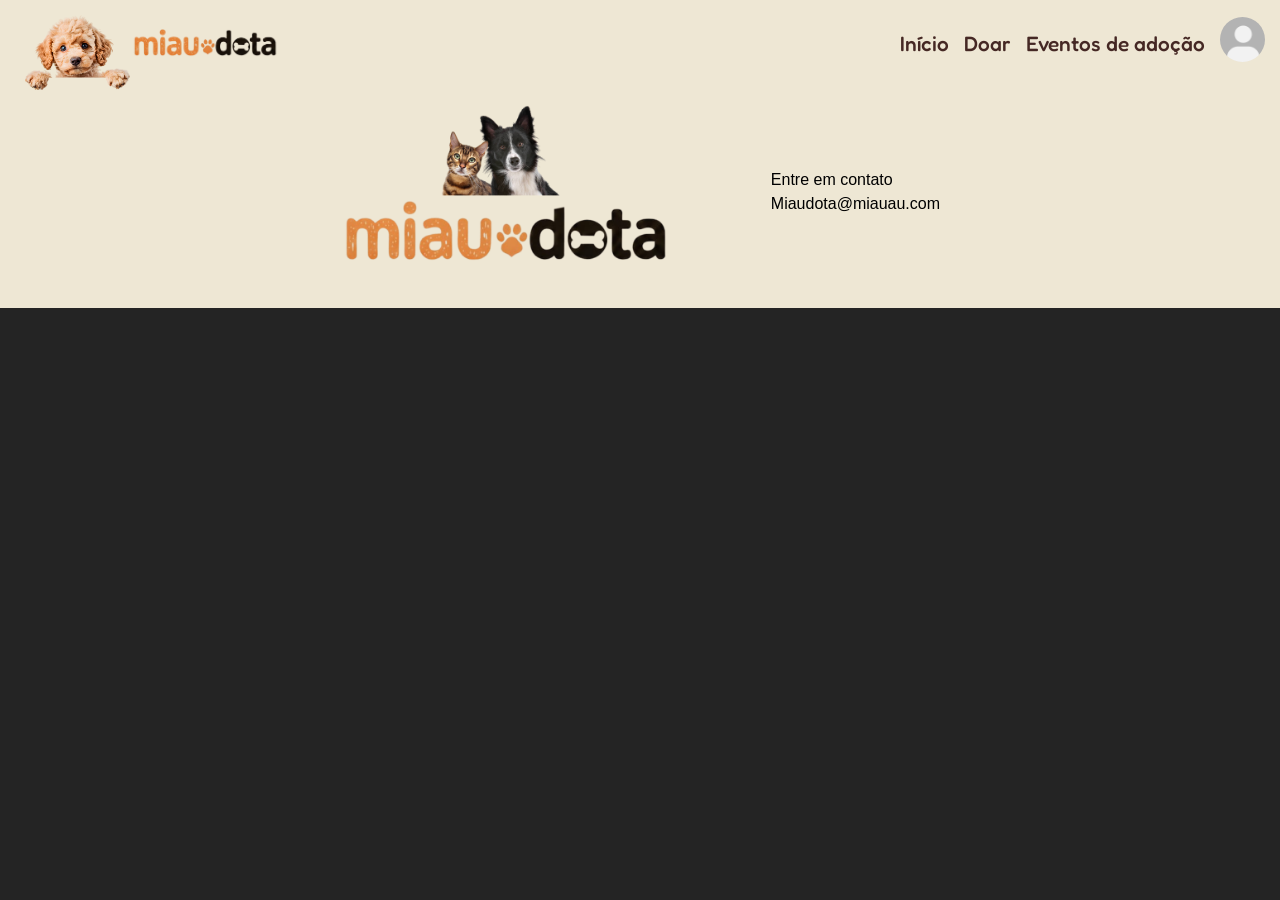
==== miau_dota-app/pages/details-pet.html @ 1acc70a1 "feat: Cria a base para o detais-pet.html." ====
<!DOCTYPE html>
<html lang="en">
<head>
    <meta charset="UTF-8">
    <meta name="viewport" content="width=device-width, initial-scale=1.0">
    <link rel="stylesheet" href="../src/style.css">
    <title>Pet</title>
</head>
<body>
    <header>
      <div class="imgs-header">
        <img src="../src/imgs/miaudota/Dog1.png" alt="dog1" id="dog1" />
        <img src="../src/imgs/miaudota/logo.png" alt="logo" id="logo" />
      </div>
      <div class="options">
        <a href="/">Início</a>
        <a href="">Doar</a>
        <a href="">Eventos de adoção</a>
        <a href="">
          <img
            src="../src/imgs/miaudota/user-base.png"
            alt="base-user-profile"
            id="user"
          />
        </a>
      </div>
    </header>


    <footer>
      <img class="logo-footer" src="../src/imgs/miaudota/logo2.png" />
      <div class="infos-pag">
        Entre em contato <br/>
        Miaudota@miauau.com
      </div>
    </footer>

    <script type="module" src="../src/main.js"></script>
    <script type="module" src="../src/filters.js"></script>
</body>
</html>
---- miau_dota-app/src/style.css ----
@import url('https://fonts.googleapis.com/css2?family=Fredoka:wdth,wght@75..125,300..700&display=swap');

.fredoka {
  font-family: "Fredoka", sans-serif;
  font-optical-sizing: auto;
  font-weight: 300;
  font-style: normal;
  font-variation-settings:
    "wdth" 100
}

:root {
  font-family: system-ui, Avenir, Helvetica, Arial, sans-serif;
  line-height: 1.5;
  font-weight: 400;

  color-scheme: light dark;
  color: rgba(255, 255, 255, 0.87);
  background-color: #242424;

  font-synthesis: none;
  text-rendering: optimizeLegibility;
  -webkit-font-smoothing: antialiased;
  -moz-osx-font-smoothing: grayscale;
}

body{
  background-color: #FCF9F3;
  font-family:'Segoe UI', sans-serif, fredoka; 
  font-weight: 400;
  margin: 0;
  padding: 0;
  cursor: pointer;
  width: 100%;
}

/*------------MENU----------*/
header{
  background-color: #EEE7D4;
  display: flex;
  flex-direction: row;
  flex-wrap: nowrap;
  justify-content: space-between;
  box-shadow: 5px 5px 10px rgba(0, 0, 0, 0.1);
  font-family: fredoka;
}

header #logo{
  width: 150px;
  margin-top: 10px;
}

header #dog1 {
  height: 75px;
  position: relative;
  top: 15px;
}

header .imgs-header {
  display: flex;
  justify-content: center;
  align-items: center;
  margin-left: 25px;
  height: auto;
}

header #user {
  height: 45px;
  border-radius: 100px;
}

header .options{
  text-align: center;
  display: flex;
  justify-content: center;
  align-items: center;
  color: #FCF9F3;
  margin-top: 12px;
}

header .options a{
  margin-right: 15px;
  font-size: 1.3rem;
  font-weight: 500;
  color: #452824;
  text-decoration: none;
}

header .options a:hover{
  color: #e58233;
}


/*------------FILTERS-------------*/

.filtros {
  margin-top: 30px;
  margin-left: 20px;
}

#filtrar {
  display: flex;
  align-items: center;
  gap: 10px;
  width: 120px;
  border: 1px;
  border-style: solid;
  border-radius: 80px;
  border-color: #c4c1c1;
  background-color:transparent;
  font-size: medium;
  padding: 10px;
  margin-top: 30px;
  margin-left: 20px;
  color:#000000;
}

#filtrar-icone {
  margin-left: 5px;
  width: 25px;
  height: 25px;
}

.popup {
  margin-left: 20px;
  margin-top: 5px;
  display: none;
  flex-direction: column;
  color:#000000;
  border-radius: 10px;
  background-color:#ffffff;
  width: 270px;
  position: absolute;
  z-index: 1; /* indica camada mais alta */
  box-shadow: 5px 5px 10px rgba(0, 0, 0, 0.3);
}

.btnOpcao {
  background-color: transparent;
  border: 1px;
  border-style: solid;
  border-radius: 20px;
  border-color: #c4c1c1;
  padding: 8px;
  margin-left: 5px;
  color:#000000;
}

.btnOpcao:hover {
  background-color:#e58233;
  color: #ffffff;
  border: none;
}

.texto-filtro {
  color:#452824;
  font-weight:600;
  font-size: 15px;
  margin-left: 10px;
  color:#000000;
}

#filtrar-por {
  color:#452824;
  font-weight: 600;
  font-size: 20px;
  margin-left: 10px;
  margin-top: 5px;
  color:#000000;
}

#filtrar-fechar{
  display: flex;
  flex-direction: row;
}

#fechar {
  width: 20px;
  height: 40px;
  margin-left: 140px;
}

#limpar-buscar {
  display: flex;
  gap: 5px;
  margin-top: 40px;
  margin-bottom: 10px;
  justify-content:center;
}

#limpar {
  background-color: transparent;
  border: 1px;
  border-style: solid;
  border-radius: 30px;
  border-color: #c4c1c1;
  padding: 8px;
  width: 110px;
  color:#000000;
}

#limpar:hover {
  border-color: #e58233;
}

#buscar {
  background-color:#452824;
  color:#ffffff;
  border: none;
  border-radius: 30px;
  padding: 8px;
  width: 140px;
  height: 45px;
}

/*------------PETS-------------*/
.pets{
  margin-top: none;
  display: grid;
  grid-template-columns: 1fr 1fr 1fr 1fr;
  justify-content: center;
  align-items: center;
  place-items: center;
}

.pets div{
  display: flex;
  flex-direction: column;
  align-items: center;
  color: black;
  background-color: #F2F2F2;
  padding: 10px;
  width: 250px;
  height: 350px;
  margin: 50px;
  box-shadow: 5px 5px 10px rgba(0, 0, 0, 0.3);
  font-family: fredoka;
}

.pets div img{
  width: 100%; 
  aspect-ratio: 1/1;
  object-fit: cover;
  object-position: center;
}

.pets .name {
  font-size: 1.5rem;
  font-weight: 500;
  margin-bottom: 0px;
}

.pets .infos-pet {
  margin-top: 0px;
  font-size: 1.3rem;
}

.pets #pata1 {
  width: 75px;
  position: relative;
  bottom: 20%;
  left: 50%;
  transform: rotate(350deg);
}

/*-----------FOOTER---------*/
footer{
  background-color: #EEE7D4;
  color: #000000;
  display: flex;
  justify-content: center;
  align-items: center;
  padding: 30px;
}

footer .logo-footer{
  height: 158px;
  margin-bottom: 15px;
  margin-right: 100px;
}

@media (max-width: 768px) {
  header{
  flex-direction: column;
}

header #logo{
  width: 130px;
  margin-top: 5px;
}

header #dog1 {
  height: 45px;
  top: 5px;
}

header .options{
  align-items: center;
  margin-top: 12px;
  gap: 20px;
}

header .options a{
  font-size: 1.0rem;
}

.pets{
  display: grid;
  grid-template-columns: 1fr 1fr 1fr;
  justify-content: center;
  align-items: center;
  place-items: center;
}

.pets div{
  display: flex;
  flex-direction: column;
  padding: 10px;
  width: 150px;
  height: 230px;
  margin: 50px;  
}

.pets div img{
  height: 150px;
  width: 150px;
}

.pets .name {
  font-size: 1.0rem;
  font-weight: 500;
  margin-bottom: 0px;
}

.pets .infos-pet {
  margin-top: 0px;
  font-size: 1.1rem;
}

.pets #pata1 {
  width: 55px;
  bottom: 40px;
  left: 85px;
}

}

@media (max-width: 600px) {
  header{
  flex-direction: column;
}

header #logo{
  width: 100px;
  margin-top: 5px;
}

header #dog1 {
  height: 40px;
  top: 5px;
}

header .options{
  align-items: center;
  margin-top: 12px;
  gap: 20px;
}


.pets{
  display: grid;
  grid-template-columns: 1fr;
  justify-content: center;
  align-items: center;
  place-items: center;
}

.pets div{
  display: flex;
  flex-direction: column;
  padding: 10px;
  width: 300px;
  height: 460px;
  margin: 100px;  
}

.pets div img{
  height: 300px;
  width: 300px;
}

.pets .name {
  font-size: 1.2rem;
  font-weight: 500;
  margin-bottom: 0px;
}

.pets .infos-pet {
  margin-top: 0px;
  font-size: 1.3rem;
}

.pets #pata1 {
  width: 55px;
  bottom: 60px;
  left: 85px;
}

.popup {
  width: 90%;
}

#fechar {
  margin-left: 220px;
}

}
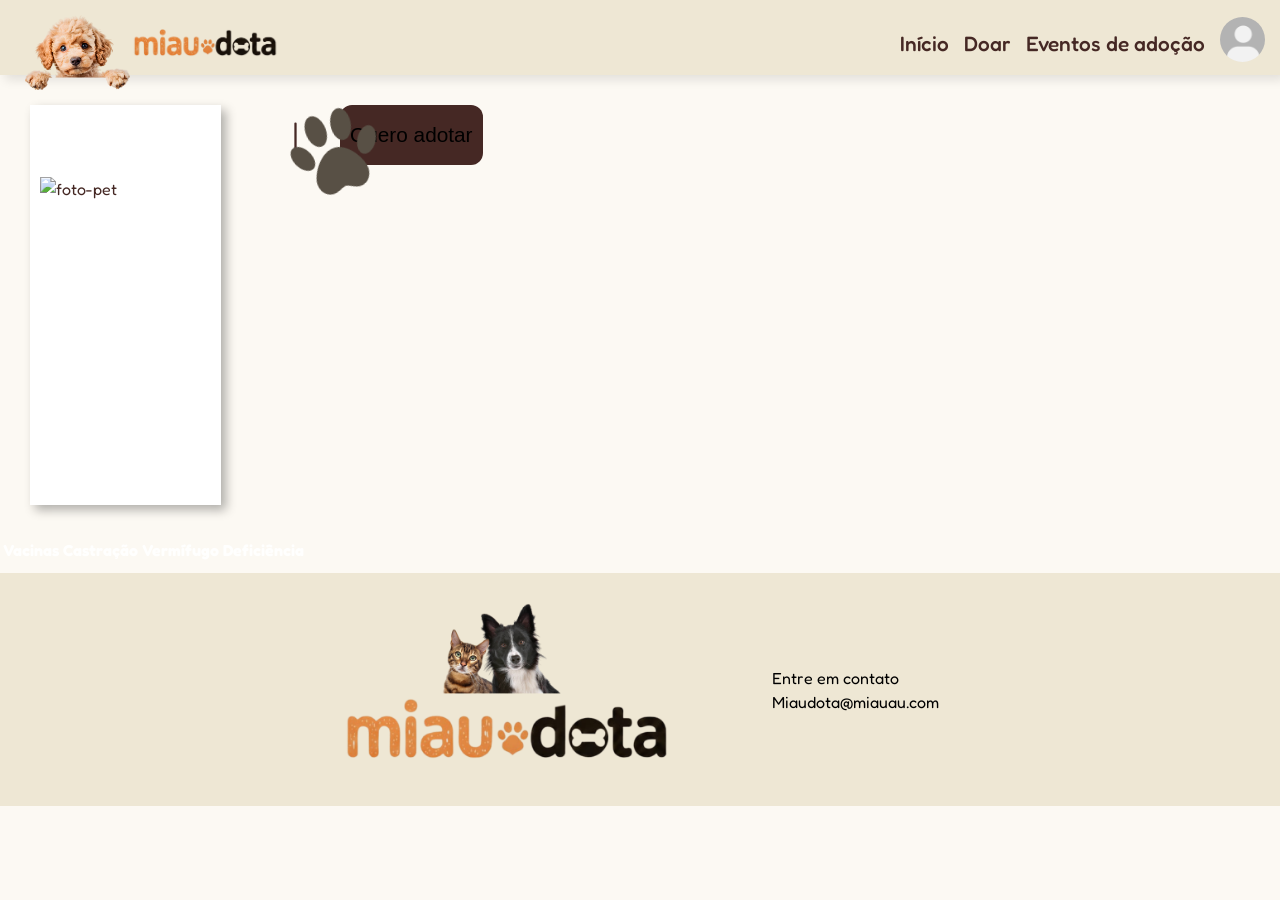
==== commit 2c00d75a: "Merge pull request #29 from LuMi-Yo/main Adiciona os detalhes do perfil de cada pet." ====
--- a/miau_dota-app/pages/details-pet.html
+++ b/miau_dota-app/pages/details-pet.html
@@ -26,6 +26,48 @@
       </div>
     </header>
 
+    <div class="infos-pet">
+        <div class="foto-pet">
+            <img id="pet-image" alt="foto-pet">
+            <img src="../src/imgs/miaudota/pata1.png" alt="pata1" id="pata1">
+        </div>
+
+        <div class="dados-pet">
+            <h2 class="nomepet" id="pet-name"></h2>
+            <div class="idade-sexo">
+                <h3 class="sexopet" id="pet-sexo"></h3>
+                <h3>|</h3>
+                <h3 class="idadepet" id="pet-age"></h3>
+                <button>Quero adotar</button>
+            </div>
+            <p class="desc-pet" id="pet-desc"></p>
+        </div>
+    </div>
+
+    <div class="tabela">
+        <table>
+            <tr>
+                <th>Vacinas</th>
+                <th>Castração</th>
+                <th>Vermífugo</th>
+                <th>Deficiência</th>
+            </tr>
+
+            <tr>
+                <th></th>
+                <th></th>
+                <th></th>
+                <th></th>
+            </tr>
+
+            <tr>
+                <th></th>
+                <th></th>
+                <th></th>
+                <th></th>
+            </tr>
+        </table>
+    </div>
 
     <footer>
       <img class="logo-footer" src="../src/imgs/miaudota/logo2.png" />
@@ -35,7 +77,6 @@
       </div>
     </footer>
 
-    <script type="module" src="../src/main.js"></script>
-    <script type="module" src="../src/filters.js"></script>
+    <script type="module" src="../src/details.js"></script>
 </body>
 </html>
--- a/miau_dota-app/src/style.css
+++ b/miau_dota-app/src/style.css
@@ -16,7 +16,7 @@
 
   color-scheme: light dark;
   color: rgba(255, 255, 255, 0.87);
-  background-color: #242424;
+  background-color: #FCF9F3;
 
   font-synthesis: none;
   text-rendering: optimizeLegibility;
@@ -26,7 +26,7 @@
 
 body{
   background-color: #FCF9F3;
-  font-family:'Segoe UI', sans-serif, fredoka; 
+  font-family:fredoka, 'Segoe UI', sans-serif; 
   font-weight: 400;
   margin: 0;
   padding: 0;
@@ -95,7 +95,7 @@
 
 .filtros {
   margin-top: 30px;
-  margin-left: 20px;
+  margin-left: 56px;
 }
 
 #filtrar {
@@ -106,13 +106,13 @@
   border: 1px;
   border-style: solid;
   border-radius: 80px;
-  border-color: #c4c1c1;
-  background-color:transparent;
+  border-color: #e58233;
+  background-color: #e58233;
   font-size: medium;
   padding: 10px;
   margin-top: 30px;
-  margin-left: 20px;
-  color:#000000;
+  margin-left: 60px;
+  color: #fff;;
 }
 
 #filtrar-icone {
@@ -122,7 +122,7 @@
 }
 
 .popup {
-  margin-left: 20px;
+  margin-left: 60px;
   margin-top: 5px;
   display: none;
   flex-direction: column;
@@ -215,7 +215,7 @@
 
 /*------------PETS-------------*/
 .pets{
-  margin-top: none;
+  margin-top: -15px;
   display: grid;
   grid-template-columns: 1fr 1fr 1fr 1fr;
   justify-content: center;
@@ -244,6 +244,10 @@
   object-position: center;
 }
 
+.pets a {
+  text-decoration: none;
+}
+
 .pets .name {
   font-size: 1.5rem;
   font-weight: 500;
@@ -255,7 +259,7 @@
   font-size: 1.3rem;
 }
 
-.pets #pata1 {
+.pets .pata1 {
   width: 75px;
   position: relative;
   bottom: 20%;
@@ -263,6 +267,68 @@
   transform: rotate(350deg);
 }
 
+/*-----------DETAILS PET---------*/
+.infos-pet {
+  margin: 30px;
+  display: flex;
+  color: #452824;
+}
+
+.infos-pet .foto-pet {
+  background-color: #fff;
+  height: 400px;
+  box-shadow: 5px 5px 10px rgba(0, 0, 0, 0.3);
+}
+
+.infos-pet .foto-pet #pet-image {
+  margin: 10px;
+  width: 300px;
+}
+
+.infos-pet .foto-pet #pata1 {
+  width: 90px;
+  position: relative;
+  left: 83%;
+  transform: rotate(343deg);
+}
+
+.infos-pet .dados-pet {
+  padding-left: 60px;
+}
+
+.infos-pet .dados-pet  h2{
+  margin: 0px;
+  font-size: 5rem;
+  font-weight: 500;
+}
+
+.infos-pet .dados-pet h3 {
+  font-size: 2.5rem;
+  font-weight: 300;
+  margin: 0px;
+  padding-right: 10px;
+}
+
+.infos-pet .dados-pet .idade-sexo {
+  display: flex;
+  font-weight: 300;
+  flex-direction: row; 
+}
+
+.infos-pet .dados-pet button{
+  font-size: 1.3rem;
+  background-color: #452824;
+  border: none;
+  border-radius: 12px;
+  padding-left: 10px;
+  padding-right: 10px;
+  margin-left: 20px;
+}
+
+.infos-pet .dados-pet #pet-desc {
+  font-size: 1.5rem;
+}
+
 /*-----------FOOTER---------*/
 footer{
   background-color: #EEE7D4;
@@ -339,7 +405,7 @@
 
 .pets #pata1 {
   width: 55px;
-  bottom: 40px;
+  bottom: 20%;
   left: 85px;
 }
 
@@ -380,7 +446,7 @@
   flex-direction: column;
   padding: 10px;
   width: 300px;
-  height: 460px;
+  height: 400px;
   margin: 100px;  
 }
 
@@ -401,9 +467,9 @@
 }
 
 .pets #pata1 {
-  width: 55px;
-  bottom: 60px;
-  left: 85px;
+  width: 80px;
+  bottom: 20%;
+  left: 60%;
 }
 
 .popup {
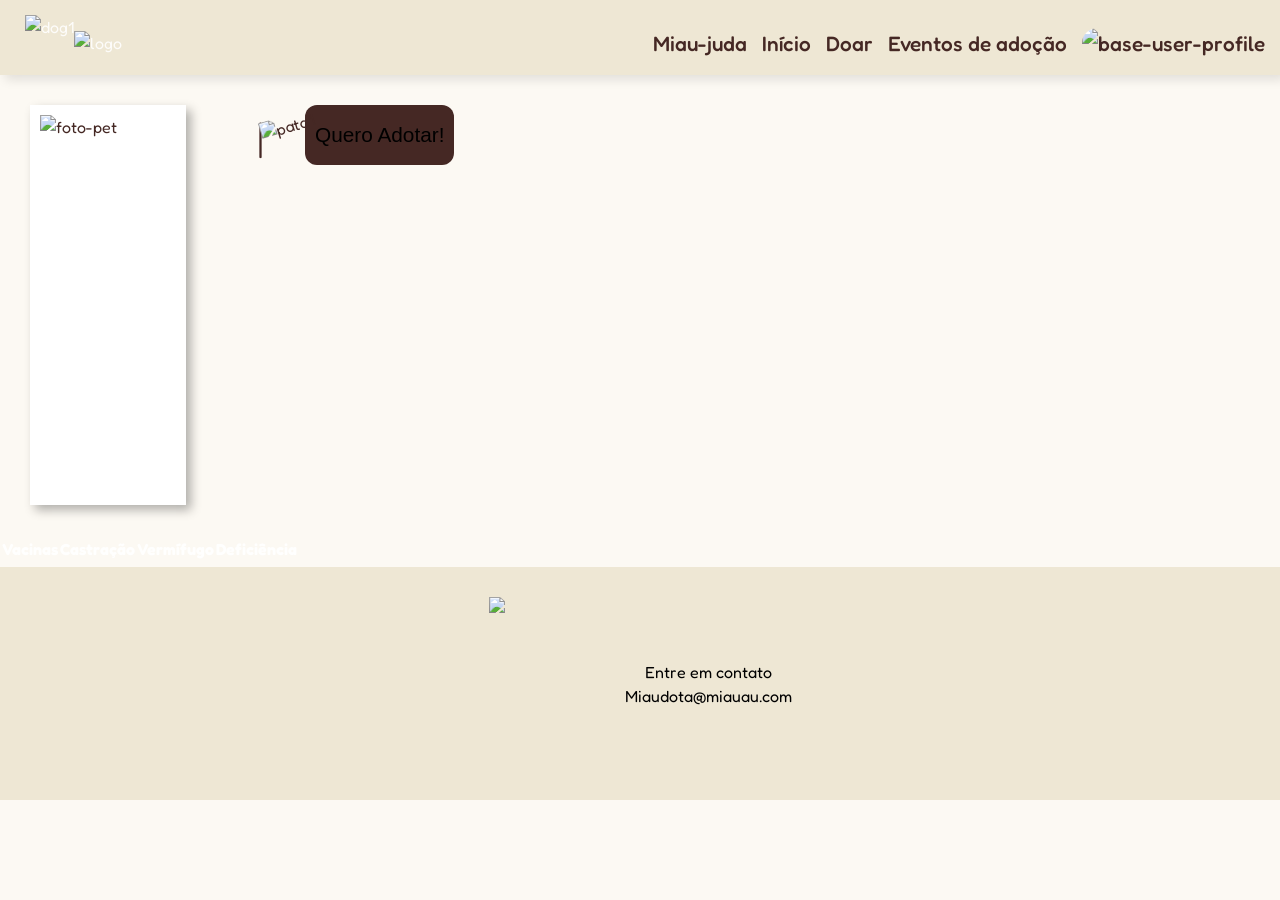
==== commit 963cb851: "Feat - Evento do botão adotar e Localstorage" ====
--- a/miau_dota-app/pages/details-pet.html
+++ b/miau_dota-app/pages/details-pet.html
@@ -1,24 +1,25 @@
 <!DOCTYPE html>
 <html lang="en">
-<head>
-    <meta charset="UTF-8">
-    <meta name="viewport" content="width=device-width, initial-scale=1.0">
-    <link rel="stylesheet" href="../src/style.css">
+  <head>
+    <meta charset="UTF-8" />
+    <meta name="viewport" content="width=device-width, initial-scale=1.0" />
+    <link rel="stylesheet" href="../src/style.css" />
     <title>Pet</title>
-</head>
-<body>
+  </head>
+  <body>
     <header>
       <div class="imgs-header">
-        <img src="../src/imgs/miaudota/Dog1.png" alt="dog1" id="dog1" />
-        <img src="../src/imgs/miaudota/logo.png" alt="logo" id="logo" />
+        <img src="../imgs/miaudota/Dog1.png" alt="dog1" id="dog1" />
+        <img src="../imgs/miaudota/logo.png" alt="logo" id="logo" />
       </div>
       <div class="options">
+        <a href="/MiauTech/pages/miau-juda-ini.html">Miau-juda</a>
         <a href="/">Início</a>
-        <a href="">Doar</a>
-        <a href="">Eventos de adoção</a>
+        <a href="/MiauTech/pages/donation.html">Doar</a>
+        <a href="/MiauTech/pages/eventos.html">Eventos de adoção</a>
         <a href="">
           <img
-            src="../src/imgs/miaudota/user-base.png"
+            src="../imgs/miaudota/user-base.png"
             alt="base-user-profile"
             id="user"
           />
@@ -27,56 +28,56 @@
     </header>
 
     <div class="infos-pet">
-        <div class="foto-pet">
-            <img id="pet-image" alt="foto-pet">
-            <img src="../src/imgs/miaudota/pata1.png" alt="pata1" id="pata1">
+      <div class="foto-pet">
+        <img id="pet-image" alt="foto-pet" />
+        <img src="../imgs/miaudota/pata1.png" alt="pata1" id="pata1" />
+      </div>
+
+      <div class="dados-pet">
+        <h2 class="nomepet" id="pet-name"></h2>
+        <div class="idade-sexo">
+          <h3 class="sexopet" id="pet-sexo"></h3>
+          <h3>|</h3>
+          <h3 class="idadepet" id="pet-age"></h3>
+          <button class="btnAdotar">Quero Adotar!</button>
         </div>
-
-        <div class="dados-pet">
-            <h2 class="nomepet" id="pet-name"></h2>
-            <div class="idade-sexo">
-                <h3 class="sexopet" id="pet-sexo"></h3>
-                <h3>|</h3>
-                <h3 class="idadepet" id="pet-age"></h3>
-                <button>Quero adotar</button>
-            </div>
-            <p class="desc-pet" id="pet-desc"></p>
-        </div>
+        <p class="desc-pet" id="pet-desc"></p>
+      </div>
     </div>
 
     <div class="tabela">
-        <table>
-            <tr>
-                <th>Vacinas</th>
-                <th>Castração</th>
-                <th>Vermífugo</th>
-                <th>Deficiência</th>
-            </tr>
+      <table>
+        <tr>
+          <th>Vacinas</th>
+          <th>Castração</th>
+          <th>Vermífugo</th>
+          <th>Deficiência</th>
+        </tr>
 
-            <tr>
-                <th></th>
-                <th></th>
-                <th></th>
-                <th></th>
-            </tr>
+        <tr>
+          <th></th>
+          <th></th>
+          <th></th>
+          <th></th>
+        </tr>
 
-            <tr>
-                <th></th>
-                <th></th>
-                <th></th>
-                <th></th>
-            </tr>
-        </table>
+        <tr>
+          <th></th>
+          <th></th>
+          <th></th>
+          <th></th>
+        </tr>
+      </table>
     </div>
 
     <footer>
-      <img class="logo-footer" src="../src/imgs/miaudota/logo2.png" />
+      <img class="logo-footer" src="../imgs/miaudota/logo2.png" />
       <div class="infos-pag">
-        Entre em contato <br/>
+        Entre em contato <br />
         Miaudota@miauau.com
       </div>
     </footer>
 
     <script type="module" src="../src/details.js"></script>
-</body>
-</html>+  </body>
+</html>
--- a/miau_dota-app/src/style.css
+++ b/miau_dota-app/src/style.css
@@ -1,12 +1,17 @@
-@import url('https://fonts.googleapis.com/css2?family=Fredoka:wdth,wght@75..125,300..700&display=swap');
+@import url("https://fonts.googleapis.com/css2?family=Fredoka:wdth,wght@75..125,300..700&display=swap");
+
+* {
+  margin: 0%;
+  padding: 0%;
+  box-sizing: border-box;
+}
 
 .fredoka {
   font-family: "Fredoka", sans-serif;
   font-optical-sizing: auto;
   font-weight: 300;
   font-style: normal;
-  font-variation-settings:
-    "wdth" 100
+  font-variation-settings: "wdth" 100;
 }
 
 :root {
@@ -16,7 +21,7 @@
 
   color-scheme: light dark;
   color: rgba(255, 255, 255, 0.87);
-  background-color: #FCF9F3;
+  background-color: #fcf9f3;
 
   font-synthesis: none;
   text-rendering: optimizeLegibility;
@@ -24,19 +29,21 @@
   -moz-osx-font-smoothing: grayscale;
 }
 
-body{
-  background-color: #FCF9F3;
-  font-family:fredoka, 'Segoe UI', sans-serif; 
+body {
+  background-color: #fcf9f3;
+  font-family: fredoka, "Segoe UI", sans-serif;
   font-weight: 400;
-  margin: 0;
-  padding: 0;
-  cursor: pointer;
   width: 100%;
 }
 
+section,
+div {
+  max-width: 100%;
+}
+
 /*------------MENU----------*/
-header{
-  background-color: #EEE7D4;
+header {
+  background-color: #eee7d4;
   display: flex;
   flex-direction: row;
   flex-wrap: nowrap;
@@ -45,7 +52,7 @@
   font-family: fredoka;
 }
 
-header #logo{
+header #logo {
   width: 150px;
   margin-top: 10px;
 }
@@ -69,16 +76,16 @@
   border-radius: 100px;
 }
 
-header .options{
+header .options {
   text-align: center;
   display: flex;
   justify-content: center;
   align-items: center;
-  color: #FCF9F3;
+  color: #fcf9f3;
   margin-top: 12px;
 }
 
-header .options a{
+header .options a {
   margin-right: 15px;
   font-size: 1.3rem;
   font-weight: 500;
@@ -86,10 +93,76 @@
   text-decoration: none;
 }
 
-header .options a:hover{
+header .options a:hover {
   color: #e58233;
 }
 
+/*------------SLIDES----------*/
+
+.swiper {
+  width: 100%;
+  max-width: 1100px;
+  height: 400px;
+  margin: auto;
+  margin-top: 2%;
+  position: relative;
+}
+
+.swiper-slide {
+  display: flex;
+  align-items: center;
+  justify-content: center;
+}
+
+.swiper-slide img {
+  width: 100%;
+  height: 100%;
+  object-fit: cover;
+  border-radius: 10px;
+}
+
+/* ----- SETAS DE NAVEGAÇÃO ----- */
+.swiper-button-prev,
+.swiper-button-next {
+  color: #654321;
+  width: 40px;
+  height: 40px;
+  border-radius: 50%;
+  display: flex;
+  justify-content: center;
+  align-items: center;
+  transition: 0.2s;
+}
+
+.swiper-button-prev:hover,
+.swiper-button-next:hover {
+  background: #ffffff;
+  transform: scale(1.05);
+}
+
+.swiper-button-prev:after,
+.swiper-button-next:after {
+  font-size: 20px !important;
+}
+
+/* ----- BOLINHAS (PAGINATION) ----- */
+.swiper-pagination {
+  bottom: 10px !important;
+}
+
+.swiper-pagination-bullet {
+  width: 10px;
+  height: 10px;
+  background: #d4a373;
+  opacity: 0.5;
+  transition: 0.2s;
+}
+
+.swiper-pagination-bullet-active {
+  opacity: 1;
+  background: #a6632c;
+  transform: scale(1.2);
+}
 
 /*------------FILTERS-------------*/
 
@@ -106,13 +179,19 @@
   border: 1px;
   border-style: solid;
   border-radius: 80px;
-  border-color: #e58233;
-  background-color: #e58233;
+  border-color: #a3a1a0;
+  background-color: transparent;
   font-size: medium;
   padding: 10px;
   margin-top: 30px;
   margin-left: 60px;
-  color: #fff;;
+  color: black;
+}
+
+#filtrar:hover {
+  background-color: #e58233;
+  color: white;
+  border: none;
 }
 
 #filtrar-icone {
@@ -126,9 +205,9 @@
   margin-top: 5px;
   display: none;
   flex-direction: column;
-  color:#000000;
+  color: #000000;
   border-radius: 10px;
-  background-color:#ffffff;
+  background-color: #ffffff;
   width: 270px;
   position: absolute;
   z-index: 1; /* indica camada mais alta */
@@ -143,33 +222,33 @@
   border-color: #c4c1c1;
   padding: 8px;
   margin-left: 5px;
-  color:#000000;
+  color: #000000;
 }
 
 .btnOpcao:hover {
-  background-color:#e58233;
+  background-color: #e58233;
   color: #ffffff;
   border: none;
 }
 
 .texto-filtro {
-  color:#452824;
-  font-weight:600;
+  color: #452824;
+  font-weight: 600;
   font-size: 15px;
   margin-left: 10px;
-  color:#000000;
+  color: #000000;
 }
 
 #filtrar-por {
-  color:#452824;
+  color: #452824;
   font-weight: 600;
   font-size: 20px;
   margin-left: 10px;
   margin-top: 5px;
-  color:#000000;
-}
-
-#filtrar-fechar{
+  color: #000000;
+}
+
+#filtrar-fechar {
   display: flex;
   flex-direction: row;
 }
@@ -185,7 +264,7 @@
   gap: 5px;
   margin-top: 40px;
   margin-bottom: 10px;
-  justify-content:center;
+  justify-content: center;
 }
 
 #limpar {
@@ -196,7 +275,7 @@
   border-color: #c4c1c1;
   padding: 8px;
   width: 110px;
-  color:#000000;
+  color: #000000;
 }
 
 #limpar:hover {
@@ -204,8 +283,8 @@
 }
 
 #buscar {
-  background-color:#452824;
-  color:#ffffff;
+  background-color: #452824;
+  color: #ffffff;
   border: none;
   border-radius: 30px;
   padding: 8px;
@@ -214,31 +293,31 @@
 }
 
 /*------------PETS-------------*/
-.pets{
-  margin-top: -15px;
+.pets {
+  margin-top: 1%;
   display: grid;
-  grid-template-columns: 1fr 1fr 1fr 1fr;
+  grid-template-columns: repeat(auto-fit, minmax(380px, 1fr));
   justify-content: center;
   align-items: center;
   place-items: center;
 }
 
-.pets div{
+.pets div {
   display: flex;
   flex-direction: column;
   align-items: center;
   color: black;
-  background-color: #F2F2F2;
+  background-color: #f2f2f2;
   padding: 10px;
   width: 250px;
   height: 350px;
-  margin: 50px;
+  margin: 10% 15% 5% 1%;
   box-shadow: 5px 5px 10px rgba(0, 0, 0, 0.3);
   font-family: fredoka;
 }
 
-.pets div img{
-  width: 100%; 
+.pets div img {
+  width: 100%;
   aspect-ratio: 1/1;
   object-fit: cover;
   object-position: center;
@@ -246,23 +325,29 @@
 
 .pets a {
   text-decoration: none;
+  height: 100%;
 }
 
 .pets .name {
   font-size: 1.5rem;
   font-weight: 500;
   margin-bottom: 0px;
+  text-decoration: none;
+  color: #452824;
+  text-align: center;
 }
 
 .pets .infos-pet {
   margin-top: 0px;
   font-size: 1.3rem;
+  justify-content: center;
+  align-items: center;
 }
 
 .pets .pata1 {
   width: 75px;
   position: relative;
-  bottom: 20%;
+  bottom: 22%;
   left: 50%;
   transform: rotate(350deg);
 }
@@ -296,7 +381,7 @@
   padding-left: 60px;
 }
 
-.infos-pet .dados-pet  h2{
+.infos-pet .dados-pet h2 {
   margin: 0px;
   font-size: 5rem;
   font-weight: 500;
@@ -312,10 +397,10 @@
 .infos-pet .dados-pet .idade-sexo {
   display: flex;
   font-weight: 300;
-  flex-direction: row; 
-}
-
-.infos-pet .dados-pet button{
+  flex-direction: row;
+}
+
+.infos-pet .dados-pet button {
   font-size: 1.3rem;
   background-color: #452824;
   border: none;
@@ -329,155 +414,214 @@
   font-size: 1.5rem;
 }
 
+/*------------DONATION PAGE-------------*/
+
+.pq-doar {
+  display: flex;
+  justify-content: center;
+  align-items: center;
+  flex-direction: column;
+  margin-top: 60px;
+  margin-bottom: 120px;
+}
+
+.pq-doar h1 {
+  color: #452824;
+  font-size: 3.2rem;
+}
+
+.pq-doar .imgs-pets {
+  align-items: center;
+  display: flex;
+}
+
+.pq-doar .imgs-pets img {
+  height: 300px;
+  border-radius: 15px;
+  margin: 20px;
+}
+
+.pq-doar .imgs-pets .s-imgs {
+  height: 250px;
+}
+
+.pq-doar p {
+  color: #452824;
+  font-size: 1.8rem;
+  margin-left: 100px;
+  margin-right: 100px;
+}
+
+.pq-doar button {
+  font-size: 2rem;
+  background-color: #452824;
+  padding: 10px;
+  border: none;
+  border-radius: 15px;
+}
+
+/*------------EVENTS PAGE-------------*/
+
+.events {
+  margin-top: 0%;
+  display: grid;
+  grid-template-columns: repeat(auto-fit, minmax(300px, 1fr));
+  justify-content: center;
+  align-items: center;
+  place-items: center;
+  gap: 5%;
+  padding: 5%;
+}
+
+.events div {
+  display: flex;
+  flex-direction: column;
+  align-items: center;
+  background-color: #eee7d4;
+  padding: 10px;
+  width: 780px;
+  height: 380px;
+  box-shadow: 5px 5px 10px rgba(0, 0, 0, 0.3);
+  font-family: fredoka;
+}
+
+.events div img {
+  width: 100%;
+  height: 100%;
+  aspect-ratio: 3/4;
+  object-fit: cover;
+  object-position: center;
+}
+
+.events .nome-evento {
+  font-size: 1.5rem;
+  font-weight: 500;
+  text-decoration: none;
+  color: #452824;
+  text-align: center;
+}
+
+.events .local-evento {
+  font-size: 1.2rem;
+  justify-content: center;
+  align-items: center;
+  color:#3f3f3f;
+}
+
+
 /*-----------FOOTER---------*/
-footer{
-  background-color: #EEE7D4;
+footer {
+  background-color: #eee7d4;
   color: #000000;
   display: flex;
   justify-content: center;
   align-items: center;
   padding: 30px;
-}
-
-footer .logo-footer{
+  flex-wrap: wrap;
+  gap: 20px;
+  text-align: center;
+}
+
+footer .logo-footer {
   height: 158px;
+  max-height: 168px;
+  width: auto;
   margin-bottom: 15px;
   margin-right: 100px;
 }
 
 @media (max-width: 768px) {
-  header{
-  flex-direction: column;
-}
-
-header #logo{
-  width: 130px;
-  margin-top: 5px;
-}
-
-header #dog1 {
-  height: 45px;
-  top: 5px;
-}
-
-header .options{
-  align-items: center;
-  margin-top: 12px;
-  gap: 20px;
-}
-
-header .options a{
-  font-size: 1.0rem;
-}
-
-.pets{
-  display: grid;
-  grid-template-columns: 1fr 1fr 1fr;
-  justify-content: center;
-  align-items: center;
-  place-items: center;
-}
-
-.pets div{
-  display: flex;
-  flex-direction: column;
-  padding: 10px;
-  width: 150px;
-  height: 230px;
-  margin: 50px;  
-}
-
-.pets div img{
-  height: 150px;
-  width: 150px;
-}
-
-.pets .name {
-  font-size: 1.0rem;
-  font-weight: 500;
-  margin-bottom: 0px;
-}
-
-.pets .infos-pet {
-  margin-top: 0px;
-  font-size: 1.1rem;
-}
-
-.pets #pata1 {
-  width: 55px;
-  bottom: 20%;
-  left: 85px;
-}
-
+  header {
+    flex-direction: column;
+  }
+
+  header #logo {
+    width: 130px;
+    margin-top: 5px;
+  }
+
+  header #dog1 {
+    height: 45px;
+    top: 5px;
+  }
+
+  header .options {
+    align-items: center;
+    margin-top: 12px;
+    gap: 20px;
+  }
+
+  header .options a {
+    font-size: 1rem;
+  }
+
+  .swiper {
+    height: 300px;
+  }
+
+  .swiper-button-prev,
+  .swiper-button-next {
+    width: 32px;
+    height: 32px;
+  }
+
+  footer .logo-footer {
+    height: 110px;
+    margin-right: 0;
+    max-height: 120px;
+  }
 }
 
 @media (max-width: 600px) {
-  header{
-  flex-direction: column;
-}
-
-header #logo{
-  width: 100px;
-  margin-top: 5px;
-}
-
-header #dog1 {
-  height: 40px;
-  top: 5px;
-}
-
-header .options{
-  align-items: center;
-  margin-top: 12px;
-  gap: 20px;
-}
-
-
-.pets{
-  display: grid;
-  grid-template-columns: 1fr;
-  justify-content: center;
-  align-items: center;
-  place-items: center;
-}
-
-.pets div{
-  display: flex;
-  flex-direction: column;
-  padding: 10px;
-  width: 300px;
-  height: 400px;
-  margin: 100px;  
-}
-
-.pets div img{
-  height: 300px;
-  width: 300px;
-}
-
-.pets .name {
-  font-size: 1.2rem;
-  font-weight: 500;
-  margin-bottom: 0px;
-}
-
-.pets .infos-pet {
-  margin-top: 0px;
-  font-size: 1.3rem;
-}
-
-.pets #pata1 {
-  width: 80px;
-  bottom: 20%;
-  left: 60%;
-}
-
-.popup {
-  width: 90%;
-}
-
-#fechar {
-  margin-left: 220px;
-}
-
-}+  header {
+    flex-direction: column;
+  }
+
+  header #logo {
+    width: 100px;
+    margin-top: 5px;
+  }
+
+  header #dog1 {
+    height: 40px;
+    top: 5px;
+  }
+
+  header .options {
+    align-items: center;
+    margin-top: 12px;
+    gap: 20px;
+  }
+
+  .swiper {
+    height: 220px;
+  }
+
+  .swiper-button-prev,
+  .swiper-button-next {
+    width: 28px;
+    height: 28px;
+  }
+
+  .popup {
+    width: 90%;
+  }
+
+  #fechar {
+    margin-left: 220px;
+  }
+
+  footer .logo-footer {
+    height: 90px;
+    max-height: 100px;
+  }
+}
+
+@media (min-width: 1440px) {
+  .pets div {
+    padding: 20px;
+    width: 280px;
+    height: 370px;
+    margin: 4% 3% 3% 1%;
+  }
+}
